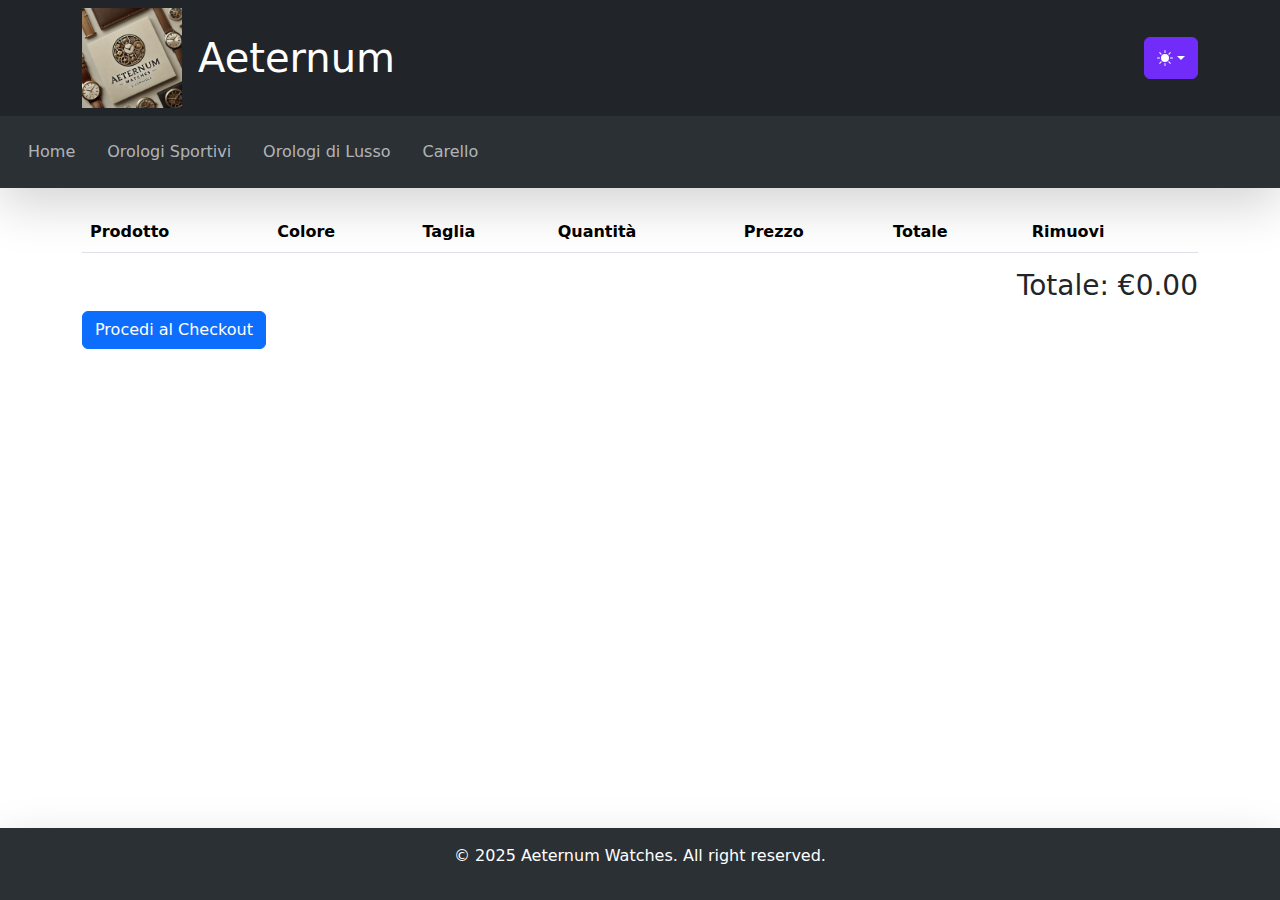
==== addcart.html @ cbba12d8 "cart init" ====
<!DOCTYPE html>
<html lang="en">
<head>
    <meta charset="UTF-8">
    <meta name="viewport" content="width=device-width, initial-scale=1.0">
    <title>Carrello</title>
</head>
<body>
    <h1>Aspetta un attimo che organizziamo il tuo carrello</h1>
    <script src="functions/addCart.js"></script>
</body>
</html>
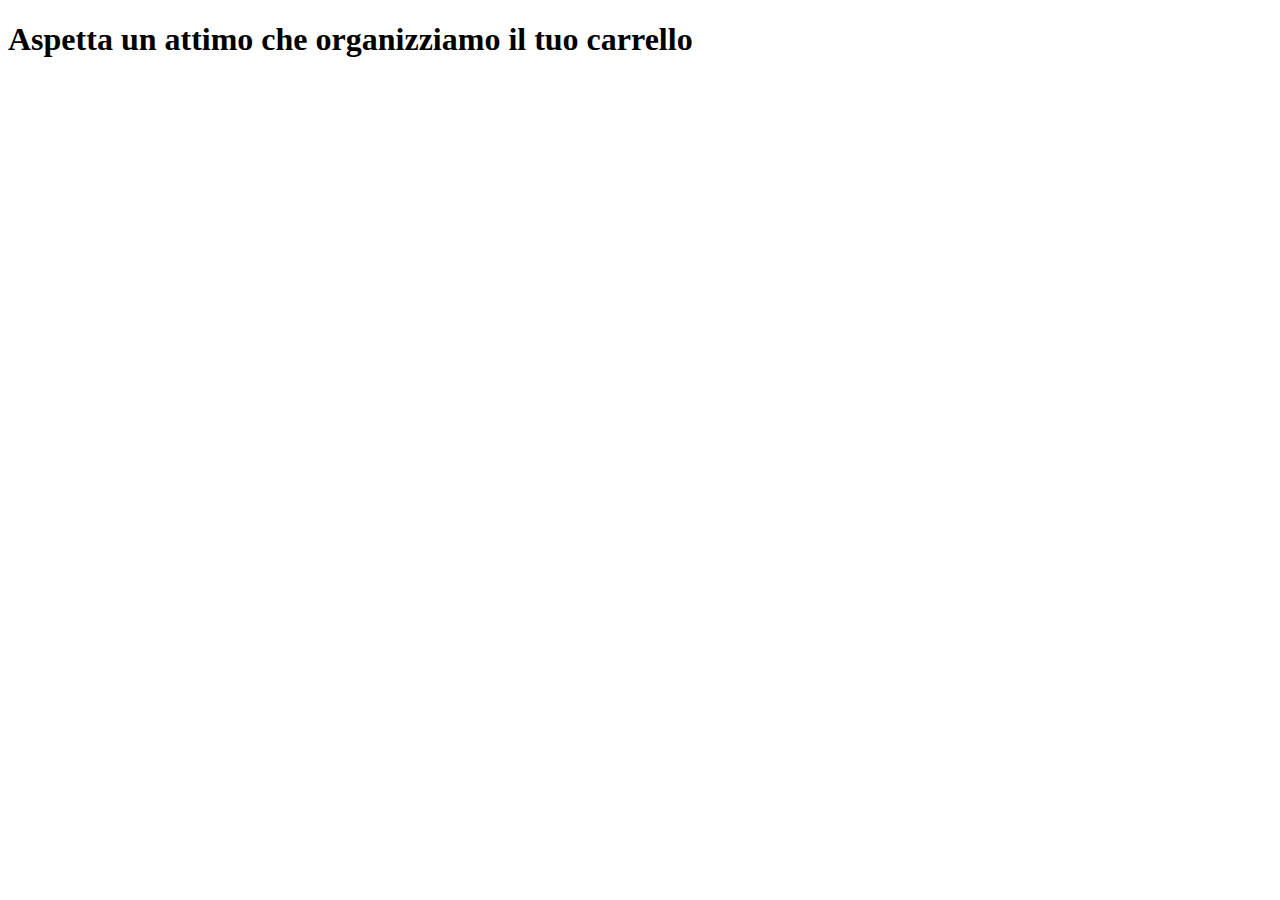
==== commit eaa0efff: "Code format" ====
--- a/addcart.html
+++ b/addcart.html
@@ -1,12 +1,15 @@
 <!DOCTYPE html>
 <html lang="en">
+
 <head>
     <meta charset="UTF-8">
     <meta name="viewport" content="width=device-width, initial-scale=1.0">
     <title>Carrello</title>
 </head>
+
 <body>
     <h1>Aspetta un attimo che organizziamo il tuo carrello</h1>
     <script src="functions/addCart.js"></script>
 </body>
+
 </html>